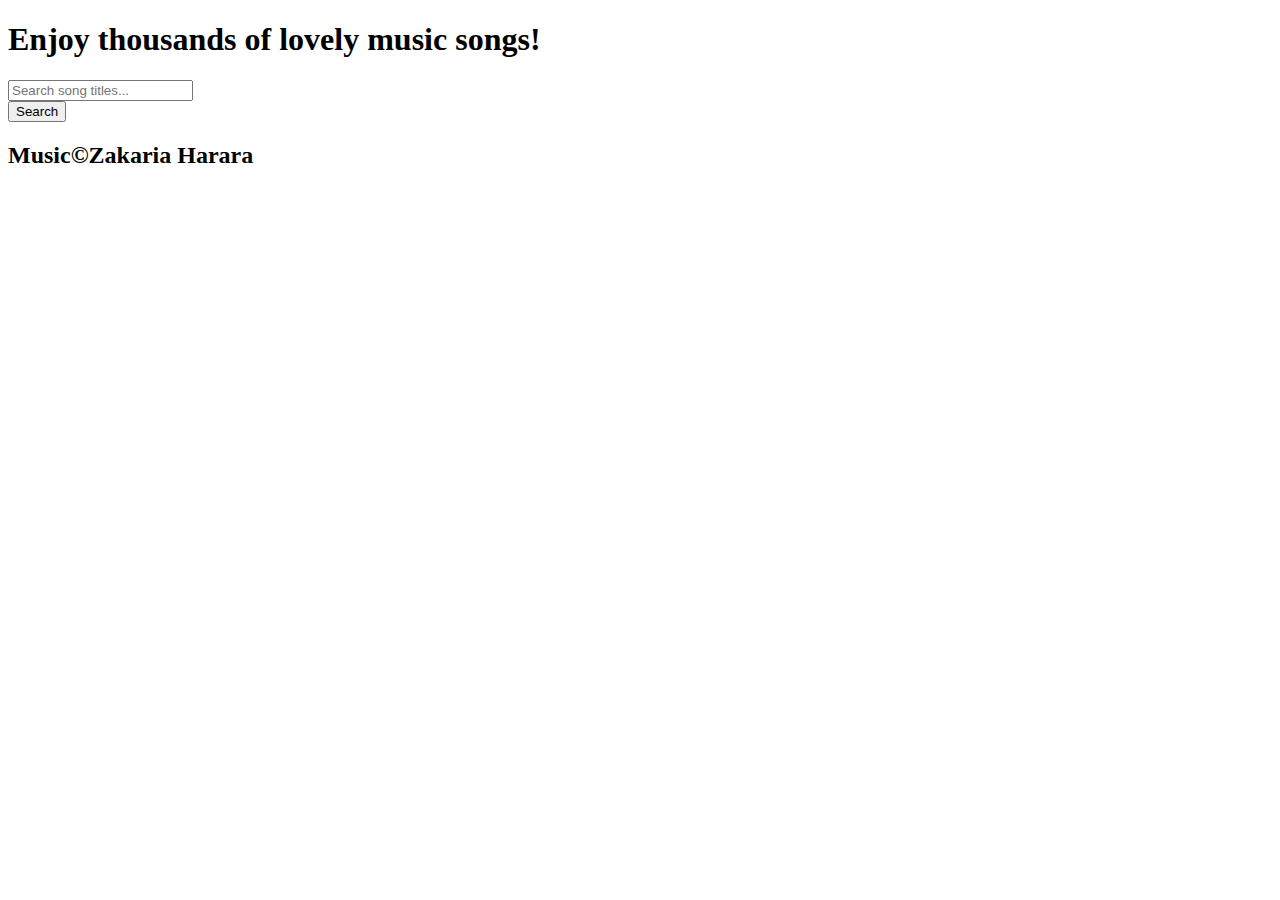
==== index.html @ 5d80c76c "adding the basic structure of html pages" ====
<!DOCTYPE html>
<html lang="en-US">

<head>
  <meta charset="UTF-8">
  <title>Enjoy Music!</title>
</head>

<body>
  <div>
    <h1>Enjoy thousands of lovely music songs!</h1>
  </div>
  <div>
    <form action="results.html" method="GET">
      <input type="text" placeholder="Search song titles..." name="songTitle" /><br>
      <input type="submit" value="Search" />
    </form>
  </div>
  <div class="footer">
    <h2>Music&copy;Zakaria Harara</h2>
  </div>
</body>

</html>
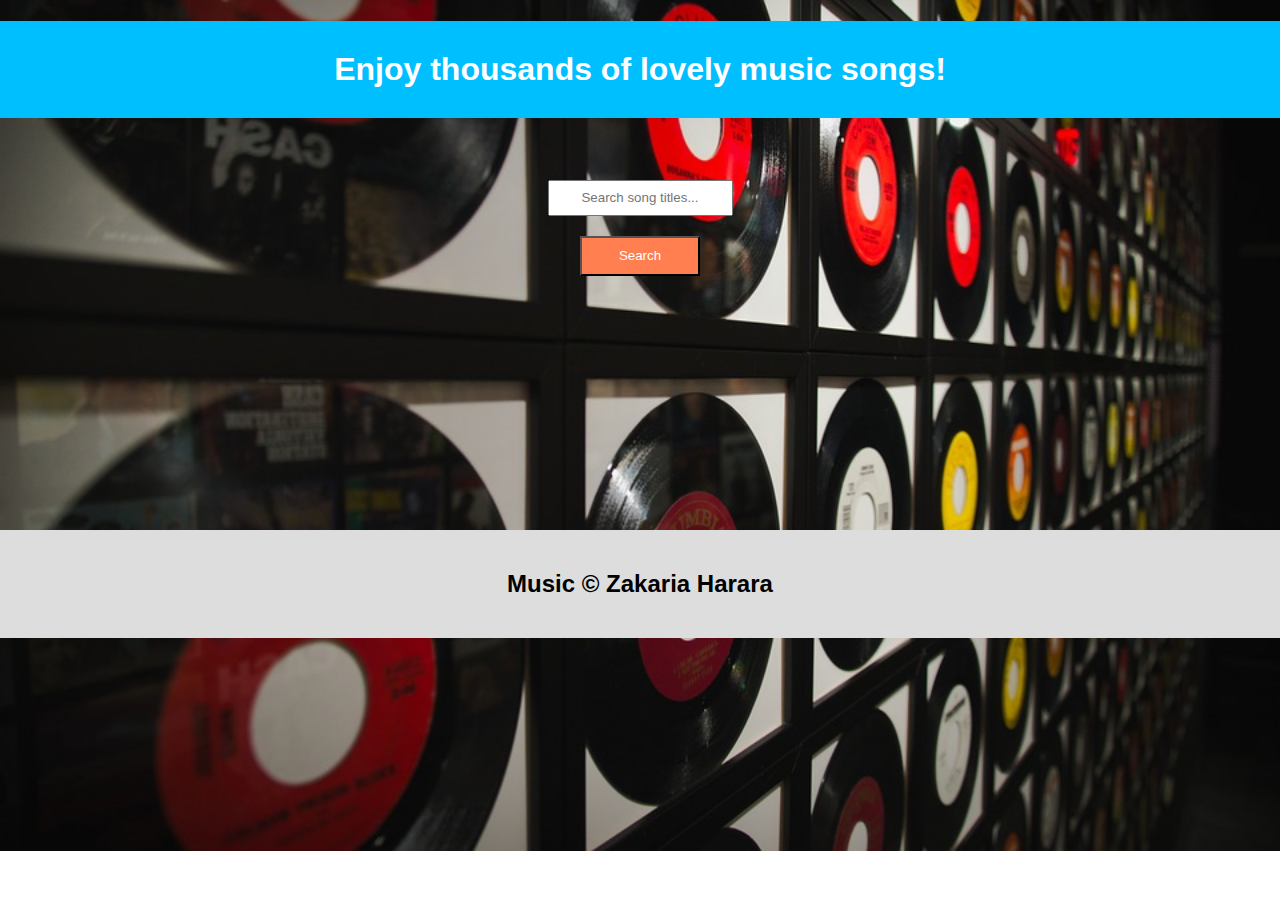
==== commit e083bd9c: "adding the basic styles" ====
--- a/index.html
+++ b/index.html
@@ -4,20 +4,24 @@
 <head>
   <meta charset="UTF-8">
   <title>Enjoy Music!</title>
+
+  <link rel="stylesheet" href="styles.css">
 </head>
 
-<body>
-  <div>
-    <h1>Enjoy thousands of lovely music songs!</h1>
-  </div>
-  <div>
-    <form action="results.html" method="GET">
-      <input type="text" placeholder="Search song titles..." name="songTitle" /><br>
-      <input type="submit" value="Search" />
-    </form>
+<body class="indexBody">
+  <div class="row">
+    <div>
+      <h1 class="title">Enjoy thousands of lovely music songs!</h1>
+    </div>
+    <div class="formDiv">
+      <form action="results.html" method="GET">
+        <input id="searchInput" type="text" placeholder="Search song titles..." name="songTitle" /><br>
+        <input id="searchButton" type="submit" value="Search" />
+      </form>
+    </div>
   </div>
   <div class="footer">
-    <h2>Music&copy;Zakaria Harara</h2>
+    <h2>Music &copy; Zakaria Harara</h2>
   </div>
 </body>
 
--- a/styles.css
+++ b/styles.css
@@ -0,0 +1,84 @@
+.indexBody {
+  font-family: Arial, Helvetica, sans-serif;
+  margin: 0;
+  background-image: url('images/disks.jpg');
+  background-repeat: no-repeat;
+  background-size: cover;
+}
+
+.row {
+  display: flex;
+  flex-direction: column;
+}
+
+.title {
+  padding: 30px;
+  text-align: center;
+  background: deepskyblue;
+  color: white;
+}
+
+.formDiv {
+  padding: 20px;
+  text-align: center;
+  height: 350px;
+}
+
+#searchInput{
+  margin: 20px;
+  height: 30px;
+  width: max-content;
+  text-align: center;
+  color: white;
+}
+
+#searchButton{
+  background-color: coral;
+  color:white;
+  height:40px;
+  width:120px;
+}
+
+.footer {
+  padding: 20px;
+  text-align: center;
+  background: #ddd;
+}
+
+/* CSS for results.html */
+.resultsBody{
+  font-family: Arial, Helvetica, sans-serif;
+  margin: 0;
+  background-image: url('images/guitar.jpg');
+  background-repeat: no-repeat;
+  background-size: cover;
+}
+
+/* CSS for song.html */
+
+.songRow {
+  display: flex;
+  flex-wrap: wrap;
+  }
+
+.imgDiv {
+  flex: 50%;
+  background-color: #f1f1f1;
+  padding: 20px;
+  }
+
+  .imgcontent {
+  flex: 50%;
+  background-color: #f1f1f1;
+  padding: 20px;
+  text-align: center;
+  font-family: ui-sans-serif;
+  font-size: 30px;
+  }
+
+  .innerDiv{
+  padding: 20px;
+  border:1px solid;
+  border-color:grey;
+  height:500px;
+  }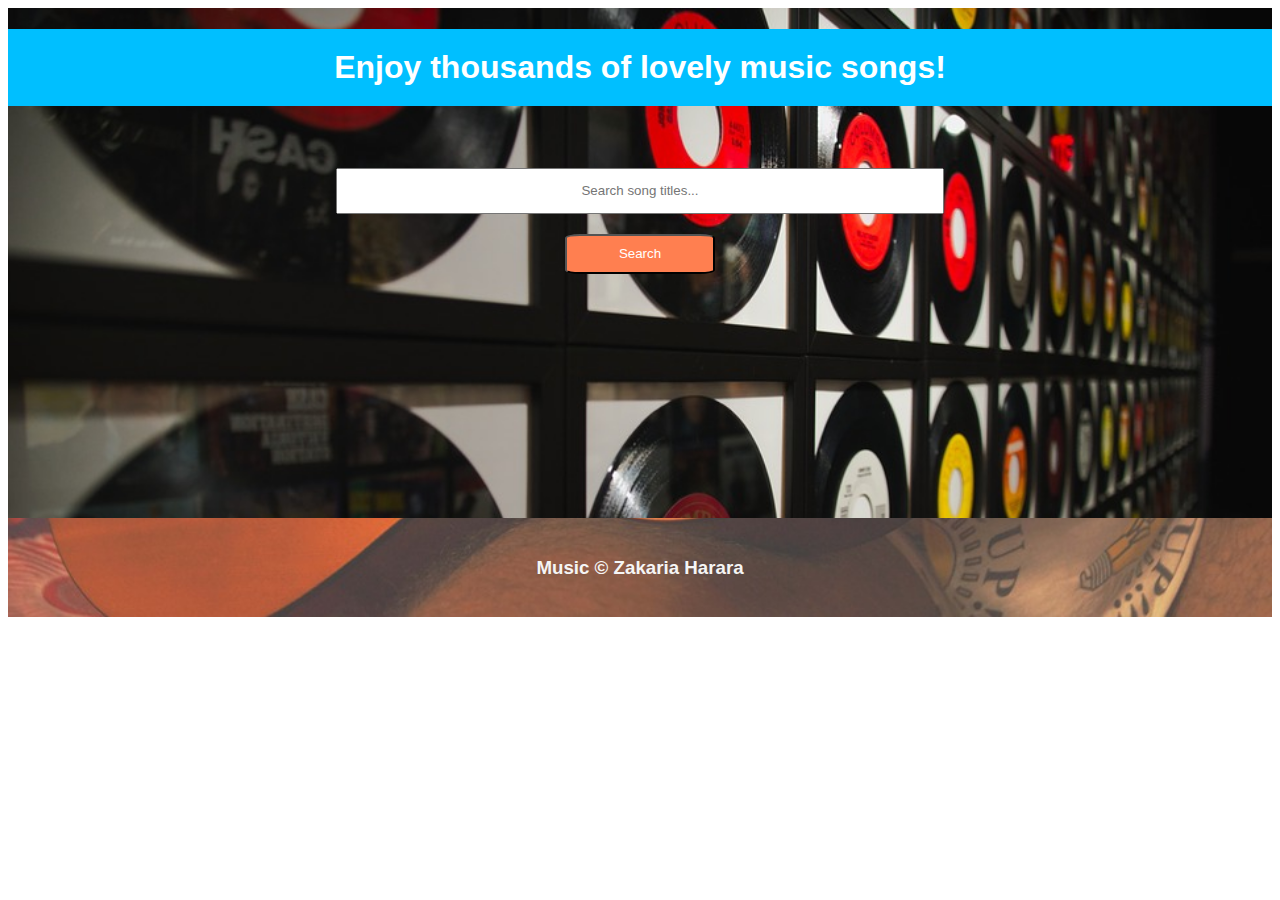
==== commit 784b235d: "fixed many style issues" ====
--- a/index.html
+++ b/index.html
@@ -9,7 +9,7 @@
 </head>
 
 <body class="indexBody">
-  <div class="row">
+  <div class="indexDiv">
     <div>
       <h1 class="title">Enjoy thousands of lovely music songs!</h1>
     </div>
@@ -21,7 +21,7 @@
     </div>
   </div>
   <div class="footer">
-    <h2>Music &copy; Zakaria Harara</h2>
+    <h3>Music &copy; Zakaria Harara</h3>
   </div>
 </body>
 
--- a/styles.css
+++ b/styles.css
@@ -1,84 +1,140 @@
 .indexBody {
   font-family: Arial, Helvetica, sans-serif;
-  margin: 0;
+}
+
+.indexDiv {
+  display: flex;
+  flex-direction: column;
   background-image: url('images/disks.jpg');
   background-repeat: no-repeat;
   background-size: cover;
 }
 
-.row {
-  display: flex;
-  flex-direction: column;
-}
-
 .title {
-  padding: 30px;
+  padding: 20px;
   text-align: center;
   background: deepskyblue;
   color: white;
 }
 
 .formDiv {
-  padding: 20px;
+  padding: 20px 40px;
   text-align: center;
   height: 350px;
 }
 
-#searchInput{
+#searchInput {
   margin: 20px;
-  height: 30px;
-  width: max-content;
+  height: 40px;
+  width: 600px;
   text-align: center;
   color: white;
 }
 
-#searchButton{
+#searchButton {
   background-color: coral;
-  color:white;
-  height:40px;
-  width:120px;
+  color: white;
+  height: 40px;
+  width: 150px;
+  border-radius: 10%;
 }
 
 .footer {
   padding: 20px;
   text-align: center;
-  background: #ddd;
+  background-image: url("images/guitar_2.jpg");
+  background-repeat: no-repeat;
+  background-size: cover;
+  background-position: bottom;
+}
+
+h3 {
+  color: whitesmoke;
 }
 
 /* CSS for results.html */
-.resultsBody{
+#resultsTitle {
+  margin-left: 25px;
+  padding-top: 25px;
+}
+
+.resultsBody {
   font-family: Arial, Helvetica, sans-serif;
-  margin: 0;
+}
+
+.resultsDiv {
   background-image: url('images/guitar.jpg');
   background-repeat: no-repeat;
   background-size: cover;
+  background-position: center;
+}
+
+a:link {
+  color: red;
+  text-decoration: none;
+  margin: 5px;
+  display: inline-block;
+}
+
+/* visited link */
+a:visited {
+  color: green;
+  text-decoration: none;
+}
+
+/* mouse over link */
+a:hover {
+  color: hotpink;
+  text-decoration: underline;
+}
+
+/* selected link */
+a:active {
+  color: blue;
+  text-decoration: underline;
+}
+
+ul {
+  list-style-type: square;
+  margin-left: 25px;
+  padding-bottom: 20px;
+  border-radius: 5%;
+  border: 1px solid;
+  max-width: 500px;
 }
 
 /* CSS for song.html */
 
 .songRow {
   display: flex;
-  flex-wrap: wrap;
-  }
+}
 
 .imgDiv {
   flex: 50%;
   background-color: #f1f1f1;
   padding: 20px;
-  }
+  max-width: 50%;
+}
 
-  .imgcontent {
+.infoDiv {
   flex: 50%;
   background-color: #f1f1f1;
   padding: 20px;
   text-align: center;
   font-family: ui-sans-serif;
   font-size: 30px;
-  }
 
-  .innerDiv{
+}
+
+.innerDiv {
   padding: 20px;
-  border:1px solid;
-  border-color:grey;
-  height:500px;
-  }+  border: 1px solid;
+  background-color: beige;
+  border-color: grey;
+  height: 500px;
+  margin-top: 15%;
+}
+
+span {
+  font-weight: bold;
+}
